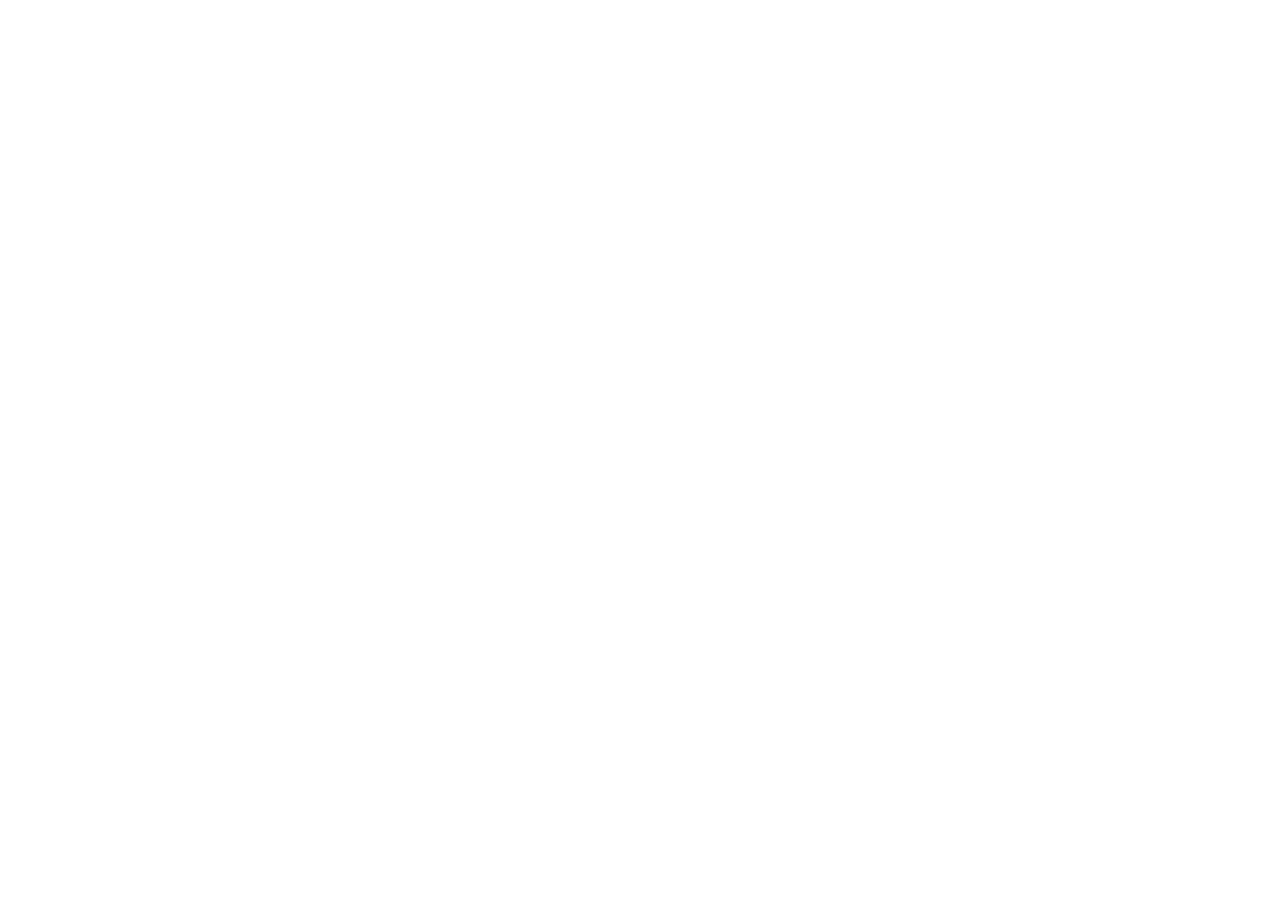
==== JavaScript/try.html @ aad43b71 "adding javascript" ====
<!DOCTYPE html>
<html>
<head>
  <title>JavaScript Prompt Example</title>
</head>
<body>
  <script>
    let userInput = prompt("Please enter your name:");
    console.log("Hello, " + userInput + "!");
  </script>
</body>
</html>
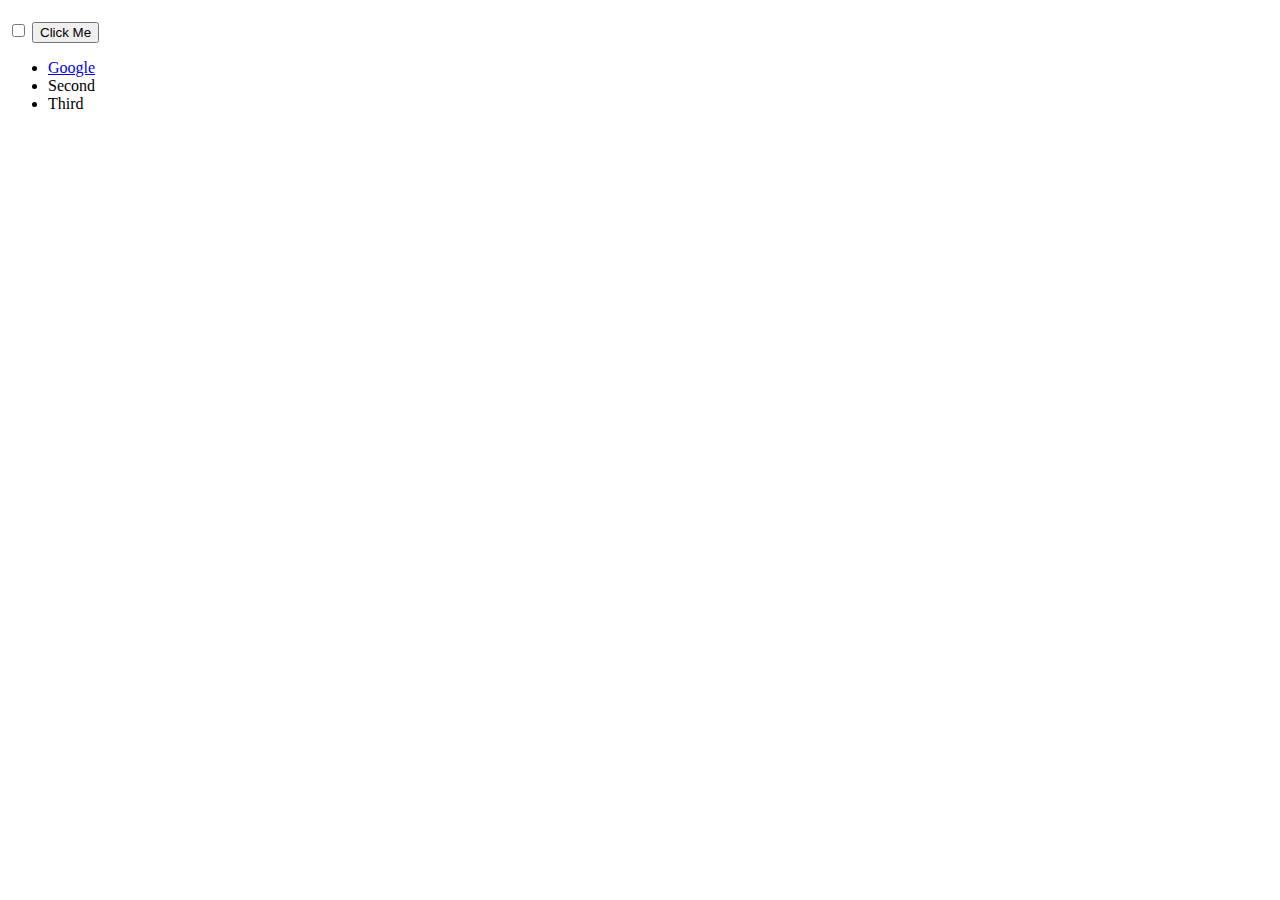
==== commit 8551e5ac: "some notes on JavaScripts" ====
--- a/JavaScript/try.html
+++ b/JavaScript/try.html
@@ -1,12 +1,52 @@
+<!-- <!DOCTYPE html>
+<html lang="en">
+<head>
+  <meta charset="UTF-8">
+  <meta http-equiv="X-UA-Compatible" content="IE=edge">
+  <meta name="viewport" content="width=device-width, initial-scale=1.0">
+  <title>My Website</title>
+  <link rel="stylesheet" href="style.css">
+</head>
+<body onload="alert('Hello');"> <!--Inside javascript, it is not efficient!-->
+  <!-- <h1>Hello</h1>
+
+<!-- Internal css -->
+<!-- <script type="text/javascript">
+  alert("Hello");
+</script> -->
+
+<!-- External css -->
+<!-- <script src="index.js" charset="UTF-8"></script>  
+
+
+</body>
+</html>  --> 
+
+
 <!DOCTYPE html>
-<html>
+<html lang="en">
 <head>
-  <title>JavaScript Prompt Example</title>
+  <meta charset="UTF-8">
+  <meta http-equiv="X-UA-Compatible" content="IE=edge">
+  <meta name="viewport" content="width=device-width, initial-scale=1.0">
+  <title>My Website</title>
+  <link rel="stylesheet" href="style.css">
 </head>
 <body>
-  <script>
-    let userInput = prompt("Please enter your name:");
-    console.log("Hello, " + userInput + "!");
-  </script>
+
+  <h1 id="title"></h1>
+ <input type="checkbox">
+ 
+ <button class="btn">Click Me</button>
+
+ <ul id="list">
+  <li class="item"><a href="https://www.google.com">Google</a></li>
+  <li class="item">Second</li>
+  <li class="item">Third</li>
+ </ul>
+
 </body>
+  <footer>
+    <script src="index.hs" charset="UTF-8"></script>
+  </footer>
 </html>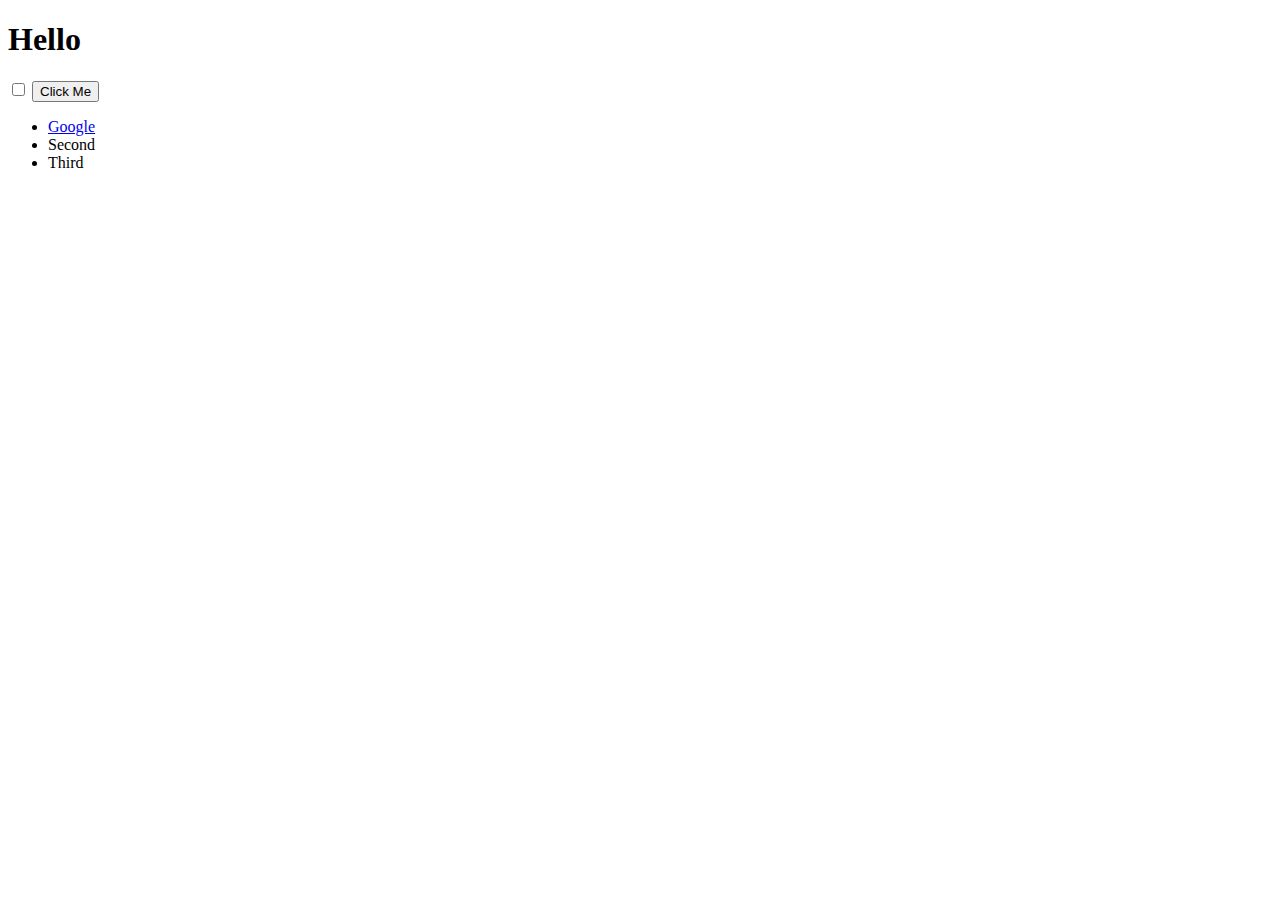
==== commit e8504632: "adding games" ====
--- a/JavaScript/try.html
+++ b/JavaScript/try.html
@@ -34,7 +34,7 @@
 </head>
 <body>
 
-  <h1 id="title"></h1>
+  <h1 id="title">Hello</h1>
  <input type="checkbox">
  
  <button class="btn">Click Me</button>
--- a/JavaScript/style.css
+++ b/JavaScript/style.css
@@ -0,0 +1,5 @@
+.huge {
+    font-size: 10rem;
+    color: red;
+    font-weight: bold;
+}--- a/JavaScript/style.css
+++ b/JavaScript/style.css
@@ -0,0 +1,5 @@
+.huge {
+    font-size: 10rem;
+    color: red;
+    font-weight: bold;
+}